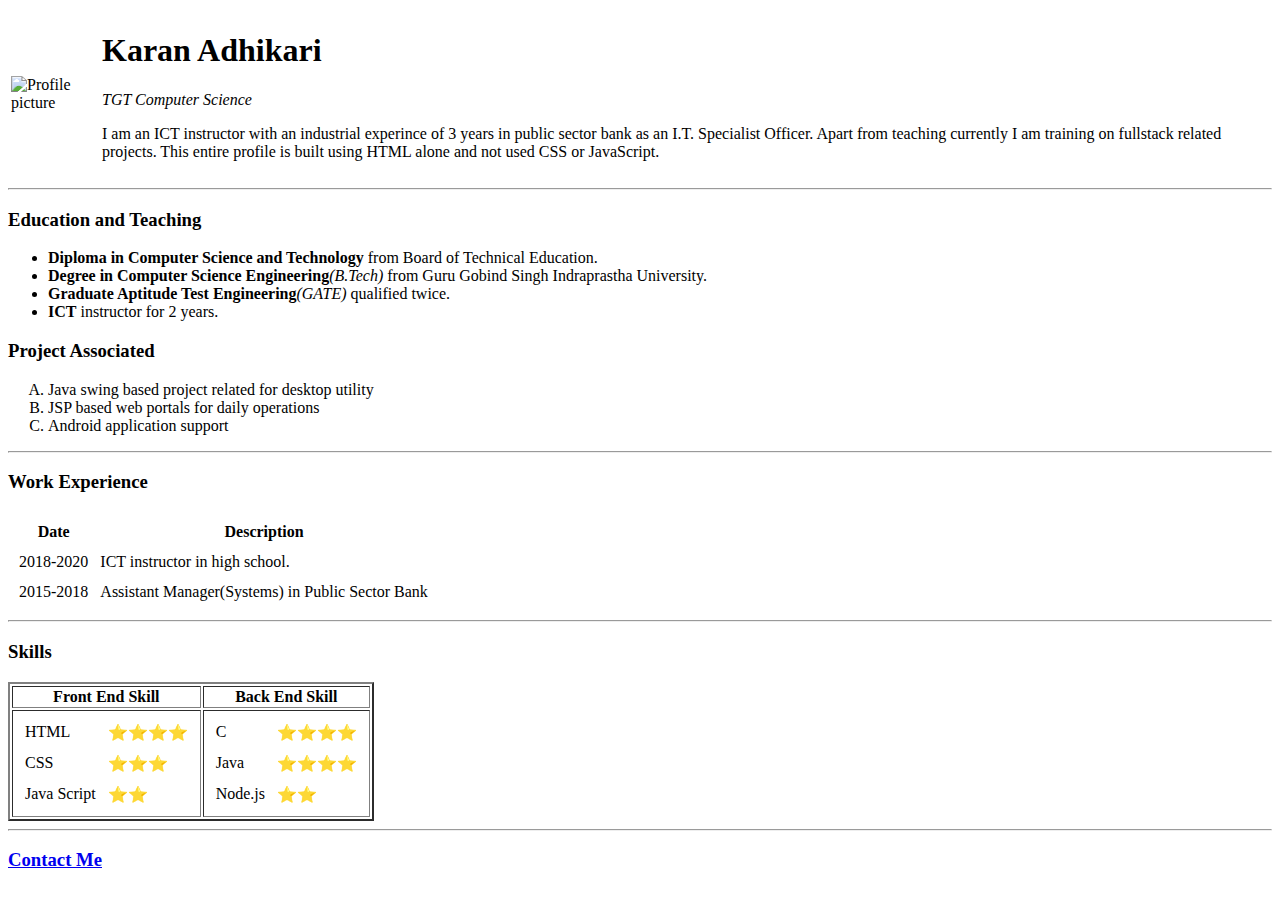
==== HTML-Personal-Site/index.html @ e68e611e "Rename HTML - Personal Site/index.html to HTML-Personal-Site/index.html" ====
<!DOCTYPE html>
<html lang="en">
  <head>
    <meta charset="UTF-8" />
    <meta name="viewport" content="width=device-width, initial-scale=1.0" />
    <meta http-equiv="X-UA-Compatible" content="ie=edge" />
    <title>⟴ Karan's Personal Site</title>
  </head>
  <body>
    <table>
      <td>
        <img
          src="https://encrypted-tbn0.gstatic.com/images?q=tbn%3AANd9GcT8SI8-5EyRIWoP7nWcBAZhSxx0reNPExlBlrajWD69yHKwB_-i"
          alt="Profile picture"
        />
      </td>
      <td>
        <h1>Karan Adhikari</h1>
        <p><em>TGT Computer Science</em></p>
        <p>
          I am an ICT instructor with an industrial experince of 3 years in
          public sector bank as an I.T. Specialist Officer. Apart from teaching
          currently I am training on fullstack related projects. This entire
          profile is built using HTML alone and not used CSS or JavaScript.
        </p>
      </td>
    </table>

    <hr />

    <h3>Education and Teaching</h3>
    <ul>
      <li>
        <strong> Diploma in Computer Science and Technology</strong> from Board
        of Technical Education.
      </li>
      <li>
        <strong> Degree in Computer Science Engineering</strong
        ><em>(B.Tech)</em> from Guru Gobind Singh Indraprastha University.
      </li>
      <li>
        <strong> Graduate Aptitude Test Engineering</strong
        ><em>(GATE)</em> qualified twice.
      </li>
      <li><strong>ICT</strong> instructor for 2 years.</li>
    </ul>
    <h3>Project Associated</h3>
    <ol type="A">
      <li>Java swing based project related for desktop utility</li>
      <li>JSP based web portals for daily operations</li>
      <li>Android application support</li>
    </ol>
    <hr />
    <h3>Work Experience</h3>
    <table cellspacing="10">
      <thead>
        <tr>
          <th>Date</th>
          <th>Description</th>
        </tr>
      </thead>
      <tbody>
        <tr>
          <td>2018-2020</td>
          <td>
            ICT instructor in high school.
          </td>
        </tr>
        <tr>
          <td>2015-2018</td>
          <td>Assistant Manager(Systems) in Public Sector Bank</td>
        </tr>
      </tbody>
    </table>
    <hr />
    <h3>Skills</h3>
    <table border="2">
      <thead>
        <tr>
          <th>Front End Skill</th>
          <th>Back End Skill</th>
        </tr>
      </thead>
      <tbody>
        <tr>
          <td>
            <table cellspacing="10">
              <tr>
                <td>HTML</td>
                <td>⭐⭐⭐⭐</td>
              </tr>
              <tr>
                <td>CSS</td>
                <td>⭐⭐⭐</td>
              </tr>
              <tr>
                <td>Java Script</td>
                <td>⭐⭐</td>
              </tr>
            </table>
          </td>
          <td>
            <table cellspacing="10">
              <tr>
                <td>C</td>
                <td>⭐⭐⭐⭐</td>
              </tr>
              <tr>
                <td>Java</td>
                <td>⭐⭐⭐⭐</td>
              </tr>
              <tr>
                <td>Node.js</td>
                <td>⭐⭐</td>
              </tr>
            </table>
          </td>
        </tr>
      </tbody>
    </table>
    <hr />
    <h3><a href="contact.html"> Contact Me</a></h3>
  </body>
</html>
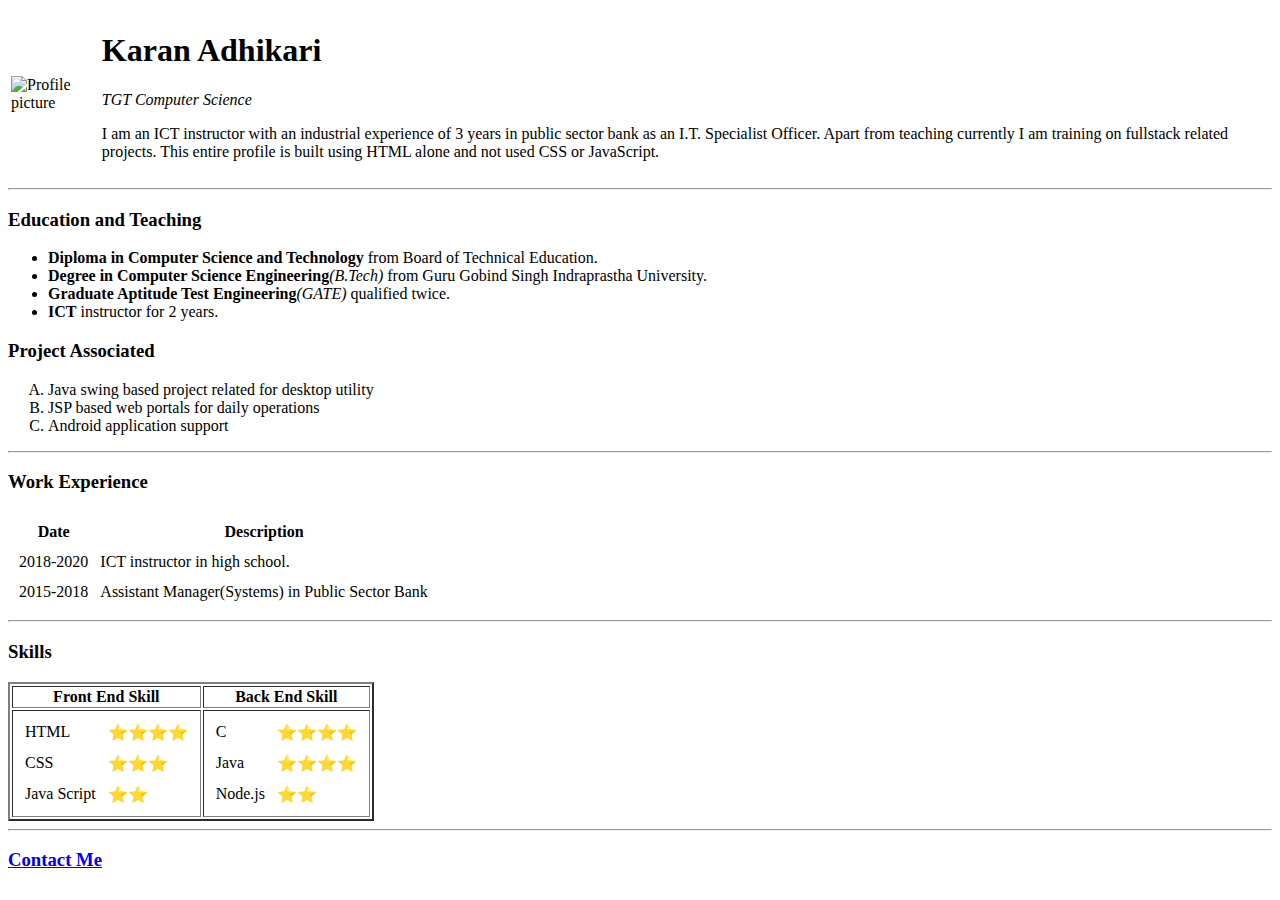
==== commit 78f3033d: "spelling mistake" ====
--- a/HTML-Personal-Site/index.html
+++ b/HTML-Personal-Site/index.html
@@ -18,7 +18,7 @@
         <h1>Karan Adhikari</h1>
         <p><em>TGT Computer Science</em></p>
         <p>
-          I am an ICT instructor with an industrial experince of 3 years in
+          I am an ICT instructor with an industrial experience of 3 years in
           public sector bank as an I.T. Specialist Officer. Apart from teaching
           currently I am training on fullstack related projects. This entire
           profile is built using HTML alone and not used CSS or JavaScript.
